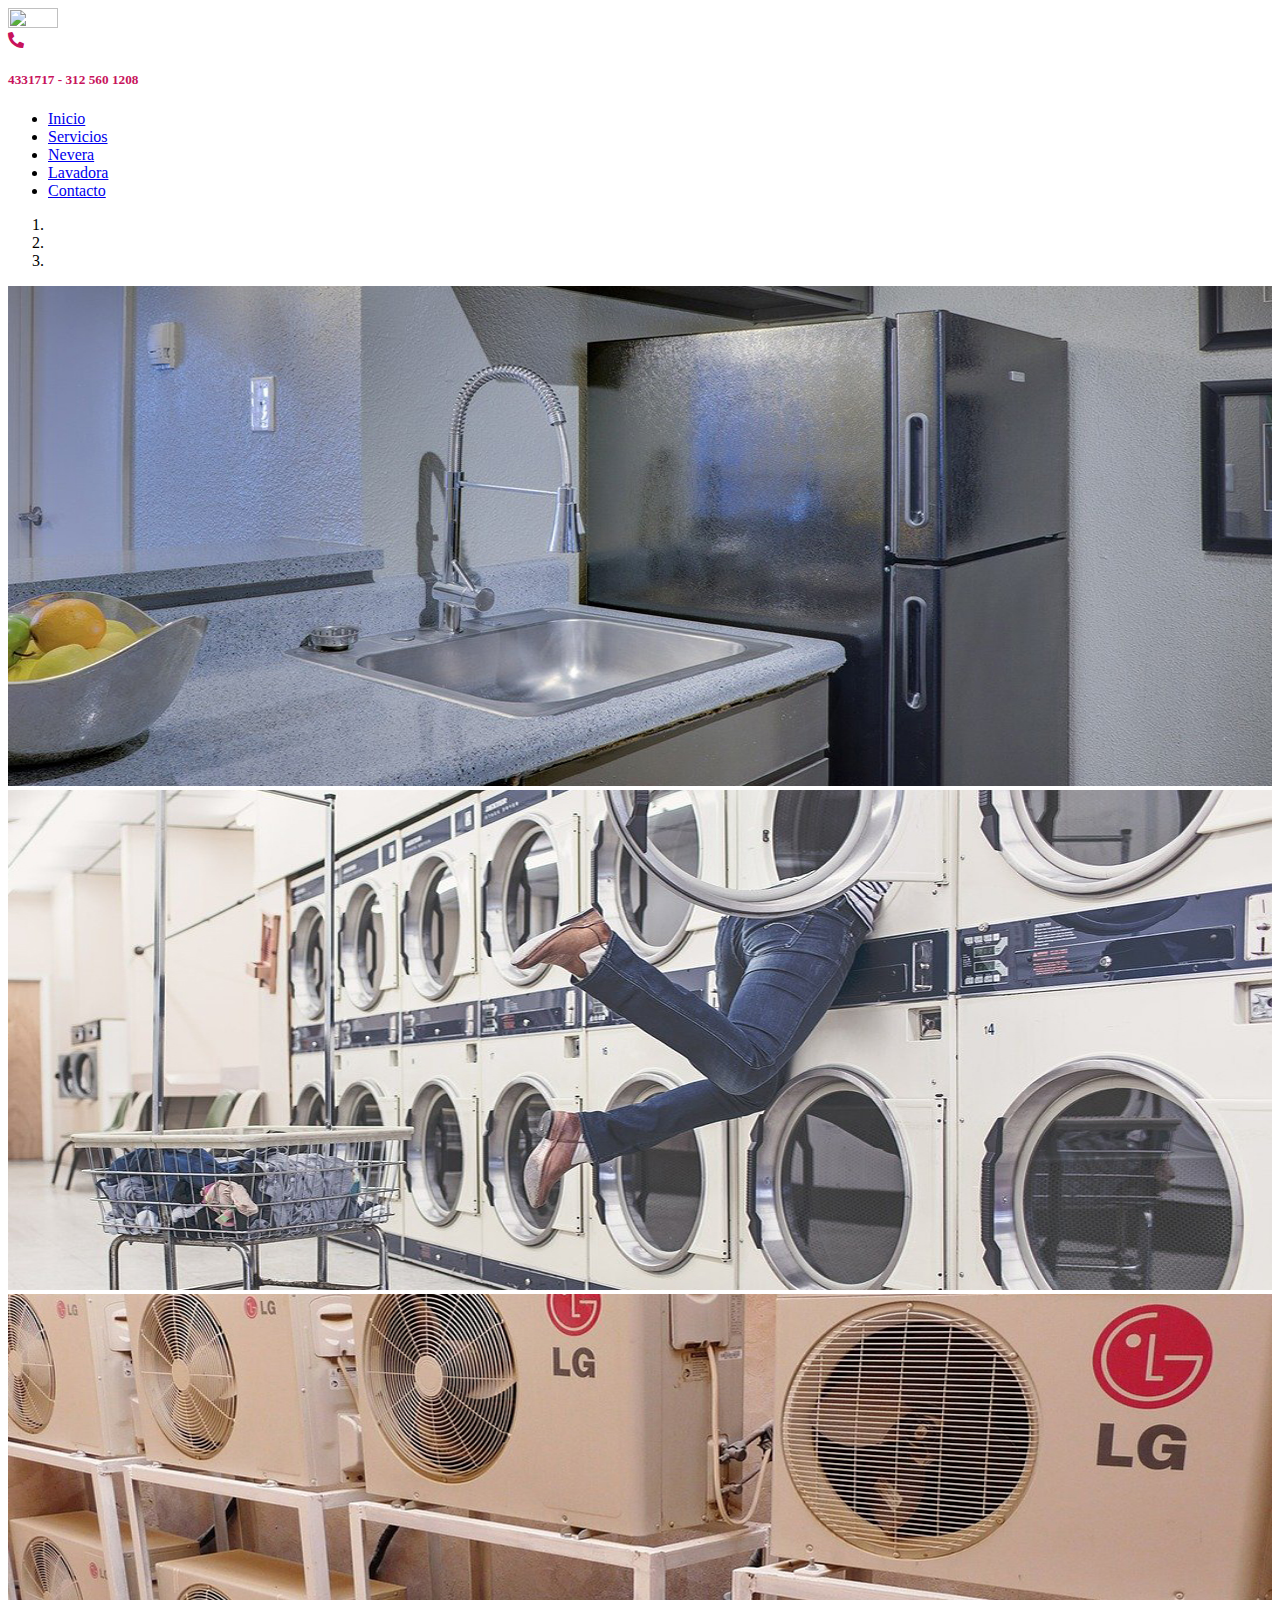
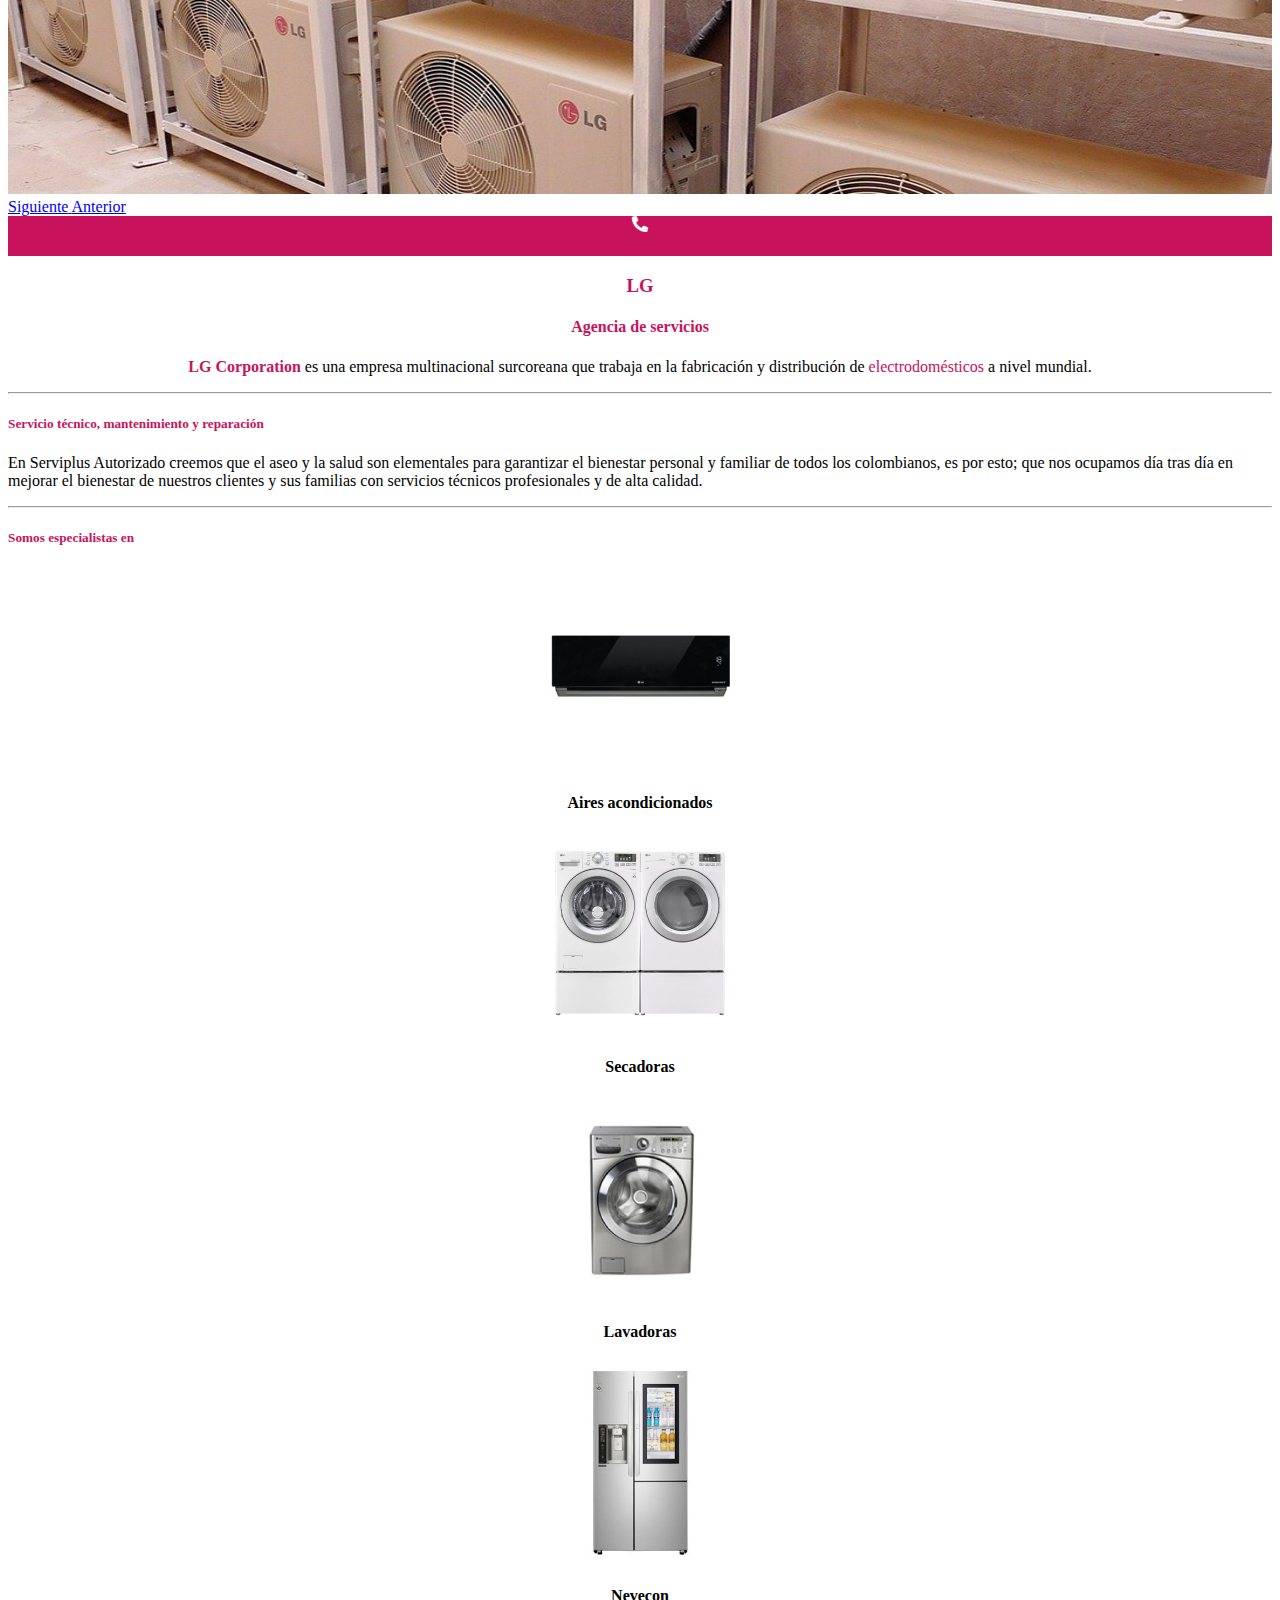
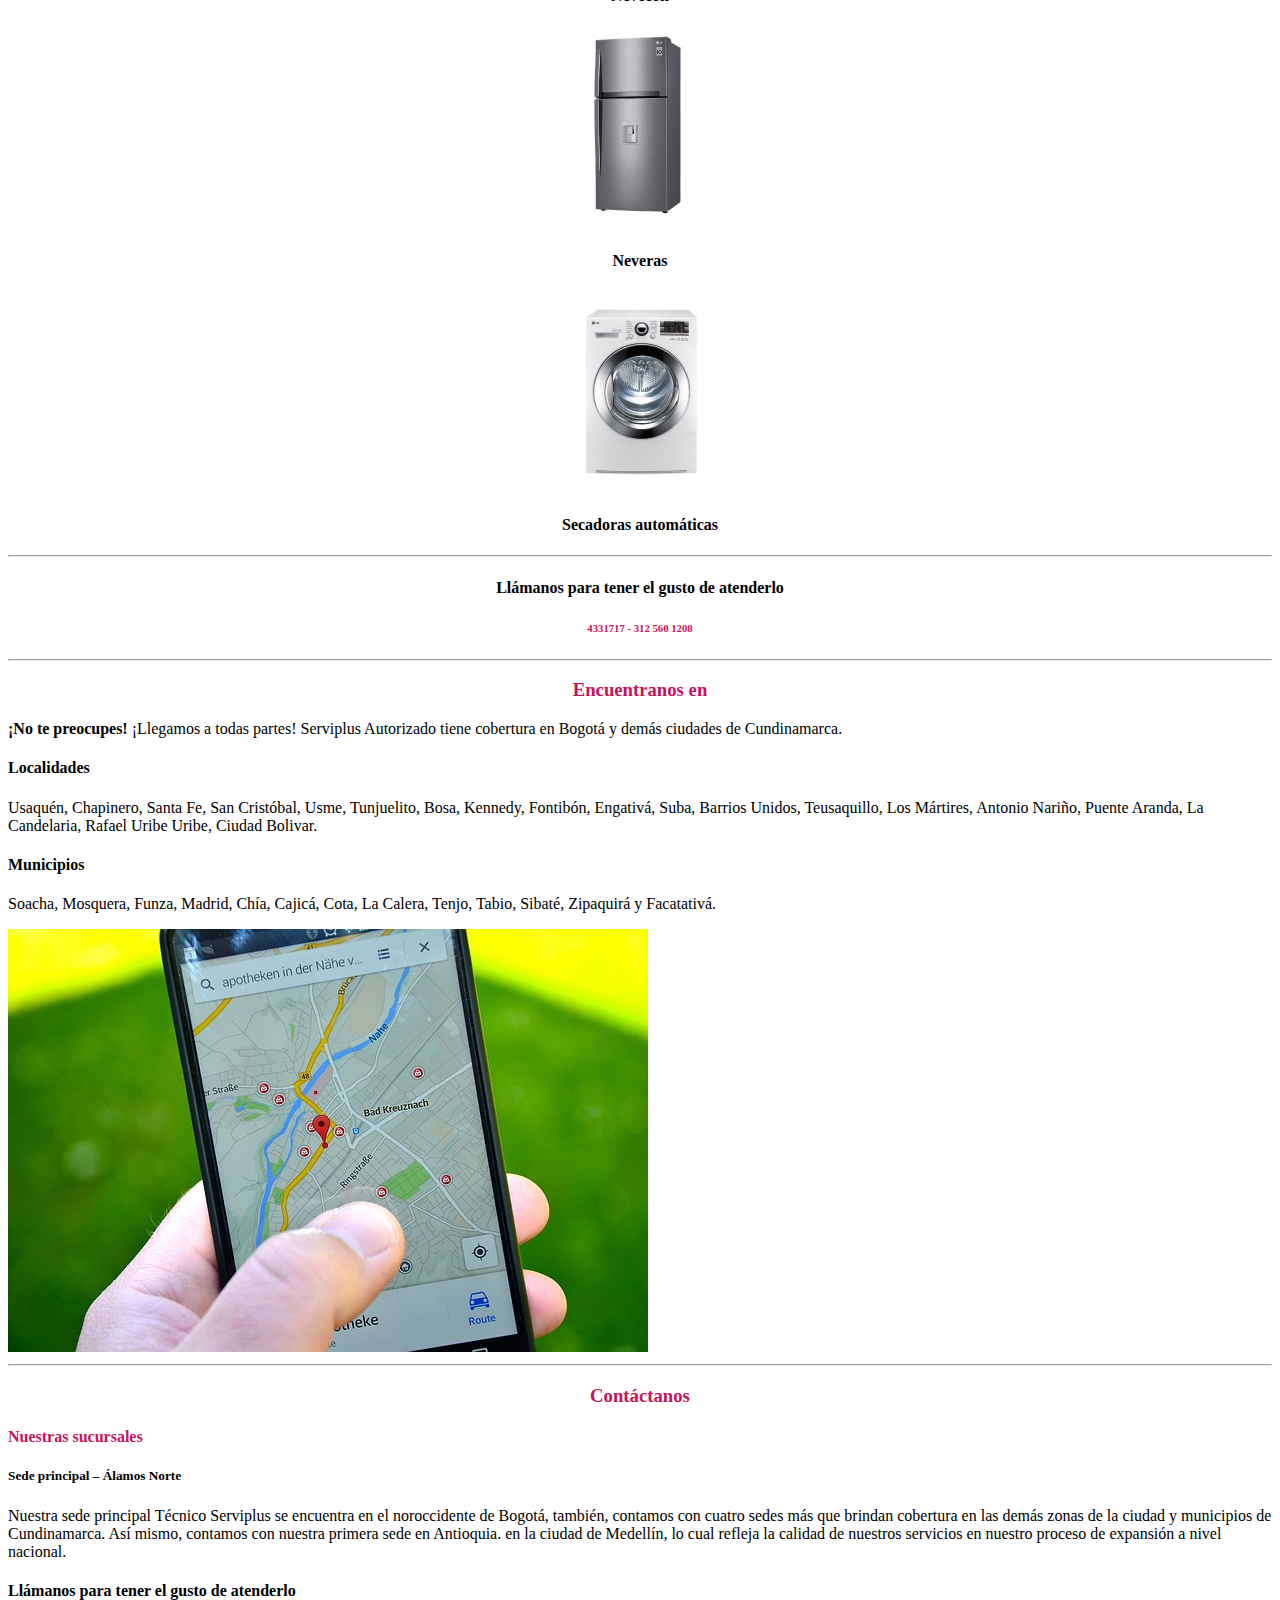
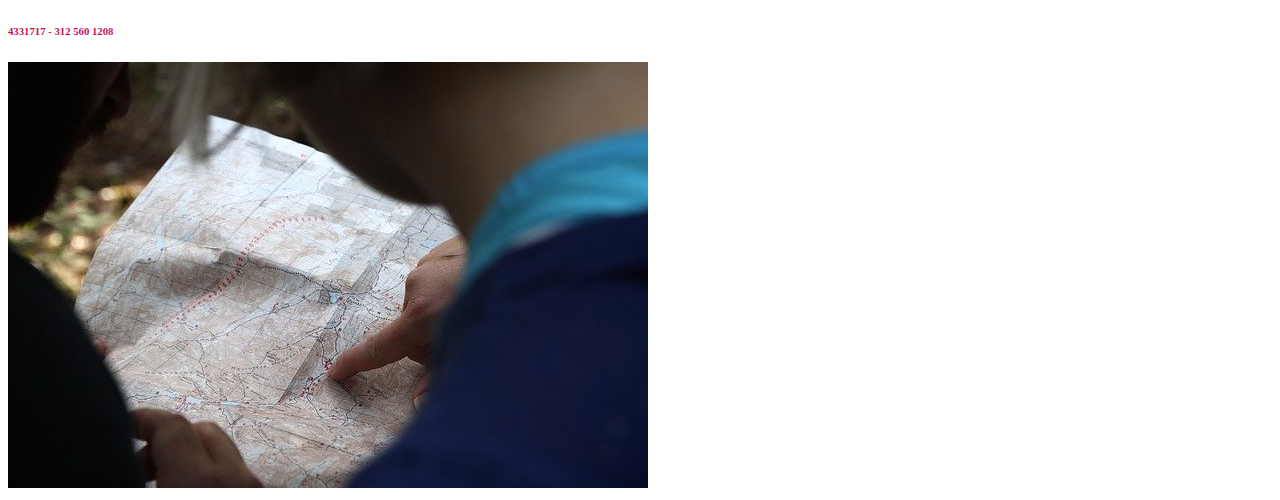
==== Index.html @ fe1a8d67 "Index.html como archivo inicial" ====
<!DOCTYPE html>
<html lang="en">

<head>
    <meta charset="UTF-8">
    <meta name="viewport" content="width=device-width, initial-scale=1.0">
    <link
        href="https://cdn.jsdelivr.net/npm/bootstrap@5.0.0-beta1/dist/css/bootstrap.min.css"
        rel="stylesheet"
        integrity="sha384-giJF6kkoqNQ00vy+HMDP7azOuL0xtbfIcaT9wjKHr8RbDVddVHyTfAAsrekwKmP1"
        crossorigin="anonymous">
    <link
        href="https://cdnjs.cloudflare.com/ajax/libs/font-awesome/5.15.2/css/all.min.css"
        rel="stylesheet">
    <link rel="stylesheet" href="CSS/Style.css">
    <title>Servicios LG</title>
</head>

<body>
    <!--Navbar-->
    <nav class="navbar navbar-expand-lg navbar-light bg-light">
        <div class="container-fluid">
            <a class="navbar-brand" href="#">
                <img src="https://upload.wikimedia.org/wikipedia/commons/thumb/b/bf/LG_logo_%282015%29.svg/250px-LG_logo_%282015%29.svg.png"
                    alt="" width="50" height="24">
            </a>
            <div class="row colorLG">
                <div class="col-auto ">
                    <i class="fas fa-phone-alt"></i>
                </div>
                <div class="col-auto ">
                    <h5><strong>4331717 - 312 560 1208</strong></h5>
                </div>
            </div>
            <div class="d-flex" id="navbarSupportedContent">
                <ul class="navbar-nav me-auto mb-2 mb-lg-0 ">
                    <li class="nav-item">
                        <a class="nav-link" href="#">Inicio</a>
                    </li>
                    <li class="nav-item">
                        <a class="nav-link" href="#">Servicios</a>
                    </li>
                    <li class="nav-item">
                        <a class="nav-link" href="#">Nevera</a>
                    </li>
                    <li class="nav-item">
                        <a class="nav-link" href="#">Lavadora</a>
                    </li>
                    <li class="nav-item">
                        <a class="nav-link" href="#">Contacto</a>
                    </li>
                </ul>
            </div>
        </div>
    </nav>

    <!--Carousel-->
    <div id="carouselExampleIndicators" class="carousel slide"
        data-bs-ride="carousel">
        <ol class="carousel-indicators">
            <li data-bs-target="#carouselExampleIndicators" data-bs-slide-to="0"
                class="active"></li>
            <li data-bs-target="#carouselExampleIndicators"
                data-bs-slide-to="1"></li>
            <li data-bs-target="#carouselExampleIndicators"
                data-bs-slide-to="2"></li>
        </ol>
        <div class="carousel-inner">
            <div class="carousel-item active">
                <img src="IMG/Nevera.jpg" class="d-block item" alt="Cocina">
            </div>
            <div class="carousel-item">
                <img src="IMG/Lavadora.jpg" class="d-block item"
                    alt="Lavadora">
            </div>
            <div class="carousel-item">
                <img src="IMG/Aire.jpg" class="d-block item" alt="Aire">
            </div>
        </div>
        <a class="carousel-control-prev" href="#carouselExampleIndicators"
            role="button" data-bs-slide="prev">
            <span class="carousel-control-prev-icon" aria-hidden="true"></span>
            <span class="visually-hidden">Siguiente</span>
        </a>
        <a class="carousel-control-next" href="#carouselExampleIndicators"
            role="button" data-bs-slide="next">
            <span class="carousel-control-next-icon" aria-hidden="true"></span>
            <span class="visually-hidden">Anterior</span>
        </a>
    </div>

    <!--Servicios-->
    <div class="contacto d-flex justify-content-center">
        <div class="row mt-2">
            <div class="col-auto ">
                <i class="fas fa-phone-alt"></i>
            </div>
            <div class="col-auto">
                <h4><strong>Solicita tus servicio 4331717 - 312 560
                        1208</strong></h4>
            </div>
        </div>
    </div>

    <div class="container">
        <div class="mt-2">
            <div class="center">
                <h3 class="colorLG">LG</h3>
                <H4 class="colorLG">Agencia de servicios</H4>
                <p><strong class="colorLG">LG Corporation</strong> es una
                    empresa multinacional surcoreana que trabaja en la
                    fabricación y distribución de <span
                        class="colorLG">electrodomésticos</span> a nivel
                    mundial.</p>
                <hr>
            </div>
            <h5 class="colorLG">Servicio técnico, mantenimiento y reparación
            </h5>
            <p>En Serviplus Autorizado creemos que el aseo y la salud son
                elementales para garantizar el bienestar personal y familiar de
                todos los colombianos, es por esto; que nos ocupamos día tras
                día en
                mejorar el bienestar de nuestros clientes y sus familias con
                servicios técnicos profesionales y de alta calidad.</p>

            <hr>
            <h5 class="colorLG">Somos especialistas en</h5>

            <div class="row center">
                <div class="col-md-4">
                    <img src="IMG/lg_aire-acondicionado.jpg" alt="">
                    <h4>Aires acondicionados</h4>
                </div>
                <div class="col-md-4">
                    <img src="IMG/lg_duet.jpg" alt="">
                    <h4>Secadoras</h4>
                </div>
                <div class="col-md-4">
                    <img src="IMG/lg_lavadora.jpg" alt="">
                    <h4>Lavadoras</h4>
                </div>
            </div>

            <div class="row center">
                <div class="col-md-4">
                    <img src="IMG/lg_nevecon.jpg" alt="">
                    <h4>Nevecon</h4>
                </div>
                <div class="col-md-4">
                    <img src="IMG/lg_nevera.jpg" alt="">
                    <h4>Neveras</h4>
                </div>
                <div class="col-md-4">
                    <img src="IMG/lg_secadora.jpg" alt="">
                    <h4>Secadoras automáticas</h4>
                </div>
            </div>
        </div>
        <hr>
        <div class="center mt-3">
            <h4>Llámanos para tener el gusto de atenderlo</h4>
            <h6 class="colorLG"><strong>4331717 - 312 560 1208</strong></h6>
        </div>

        <!--Ubicación-->
        <hr>
        <h3 class="colorLG center">Encuentranos en</h3>
        <div class="row">
            <div class="col-md-6">
                <p><strong>¡No te preocupes!</strong> ¡Llegamos a todas partes!
                    Serviplus
                    Autorizado tiene cobertura en Bogotá y demás ciudades de
                    Cundinamarca.</p>
                <h4>Localidades</h4>
                <p>Usaquén, Chapinero, Santa Fe, San Cristóbal, Usme,
                    Tunjuelito, Bosa, Kennedy, Fontibón, Engativá, Suba, Barrios
                    Unidos, Teusaquillo, Los Mártires, Antonio Nariño, Puente
                    Aranda, La Candelaria, Rafael Uribe Uribe, Ciudad Bolivar.
                </p>
                <h4>Municipios</h4>
                <p>Soacha, Mosquera, Funza, Madrid, Chía, Cajicá, Cota, La
                    Calera, Tenjo, Tabio, Sibaté, Zipaquirá y Facatativá.
                </p>
            </div>
            <div class="col-md-1"></div>
            <div class="col-md-5">
                <img src="IMG/Ubicacion.jpg" class="rounded-circle" alt="Ubicación">
            </div>
        </div>

        <!--Contacto-->
        <hr>
        <h3 class="colorLG center">Contáctanos</h3>
        <div class="row">
            <div class="col-md-6">
                <h4 class="colorLG">Nuestras sucursales</h4>
                <h5>Sede principal – Álamos Norte</h5>
                <p>Nuestra sede principal Técnico Serviplus se encuentra en el
                    noroccidente de Bogotá, también, contamos con cuatro sedes
                    más que brindan cobertura en las demás zonas de la ciudad y
                    municipios de Cundinamarca. Así mismo, contamos con nuestra
                    primera sede en Antioquia. en la ciudad de Medellín, lo cual
                    refleja la calidad de nuestros servicios en nuestro proceso
                    de expansión a nivel nacional.</p>
                <h4>Llámanos para tener el gusto de atenderlo</h4>
                <h6 class="colorLG"><strong>4331717 - 312 560 1208</strong></h6>
            </div>
            <div class="col-md-1"></div>
            <div class="col-md-5">
                <img src="IMG/Map.jpg" class="rounded-circle" alt="Ubicación">
            </div>
        </div>
    </div>


    <!--Bootstrap-->
    <script
        src="https://cdn.jsdelivr.net/npm/bootstrap@5.0.0-beta1/dist/js/bootstrap.bundle.min.js"
        integrity="sha384-ygbV9kiqUc6oa4msXn9868pTtWMgiQaeYH7/t7LECLbyPA2x65Kgf80OJFdroafW"
        crossorigin="anonymous"></script>
</body>

</html>
---- CSS/Style.css ----
.colorLG {
    color: #C8135C;
}

.center {
    text-align: center;
}

.contacto {
    text-align: center;
    width: 100%;
    height: 40px;
    background-color: #C8135C;
    color: #ffffff;
}

img {
    max-width: 100%;
    height: auto;
}

.item {
    width: 100%;
    height: 500px;
}
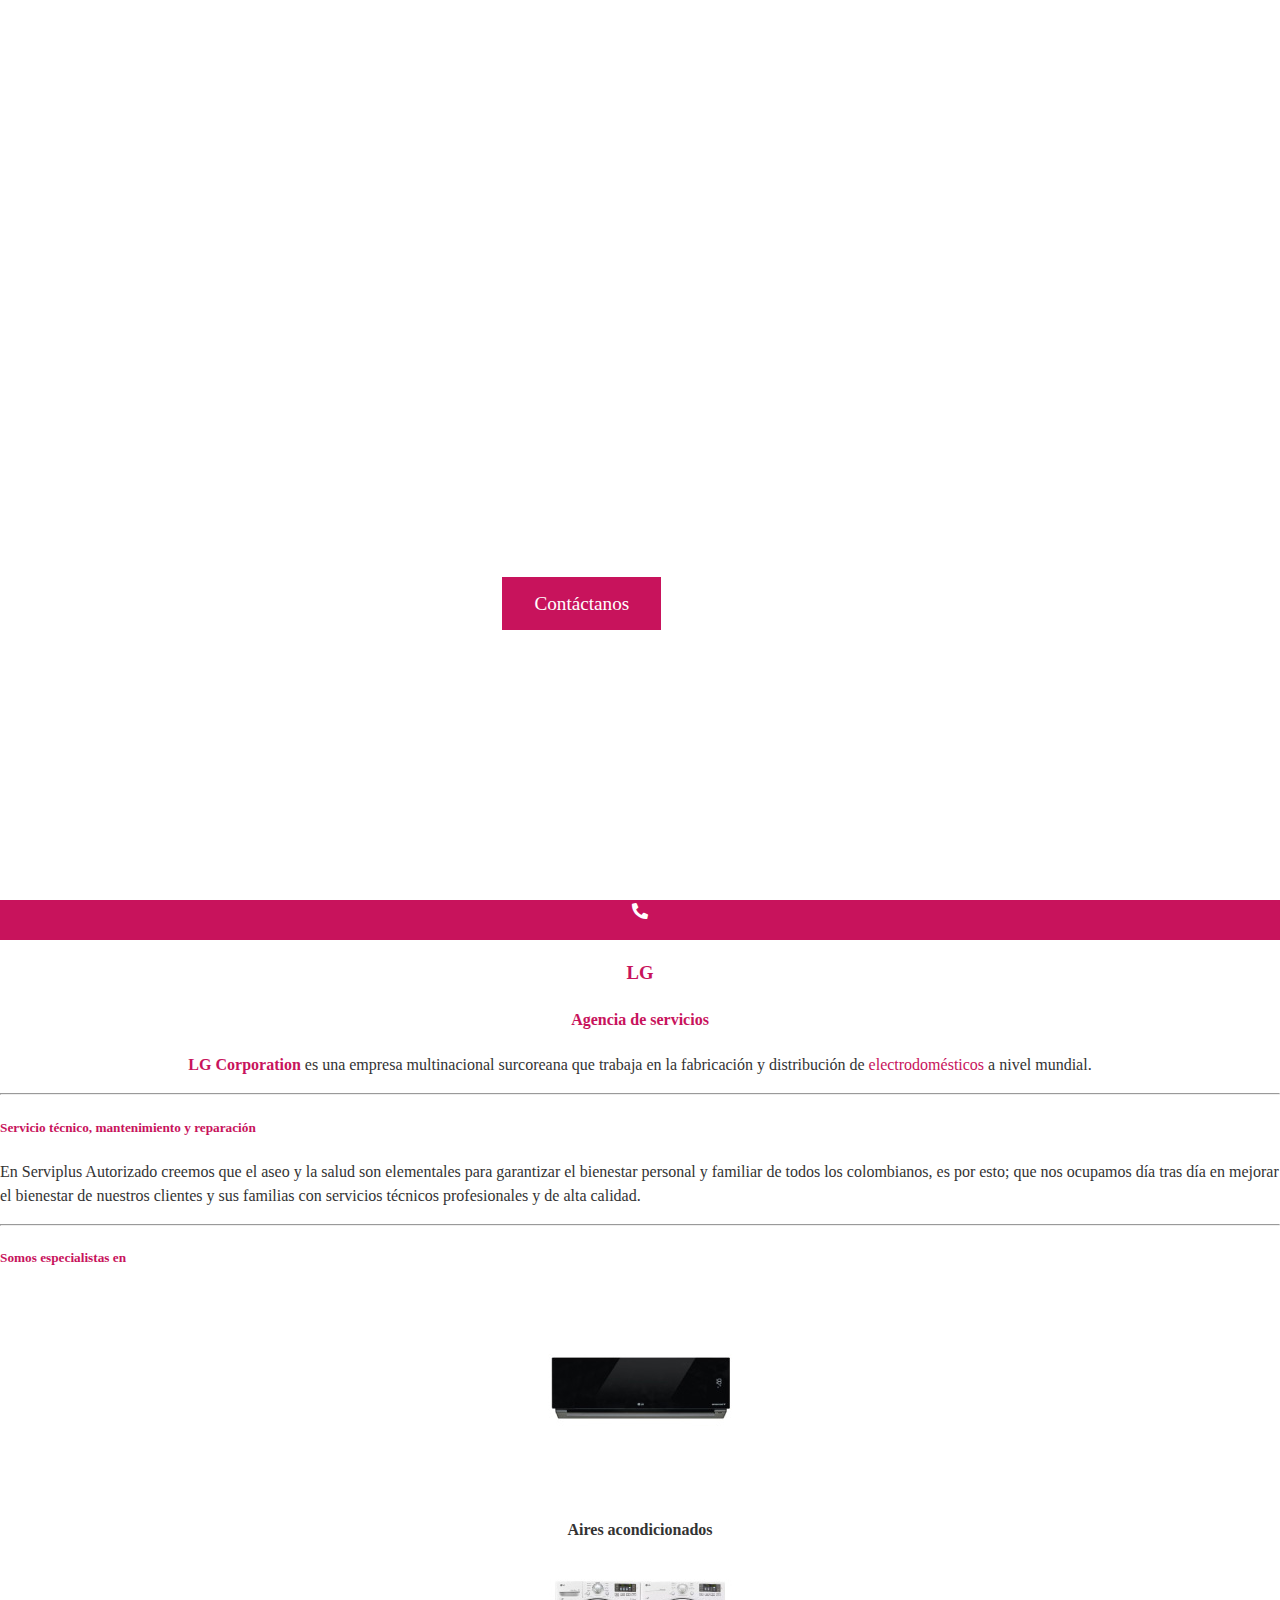
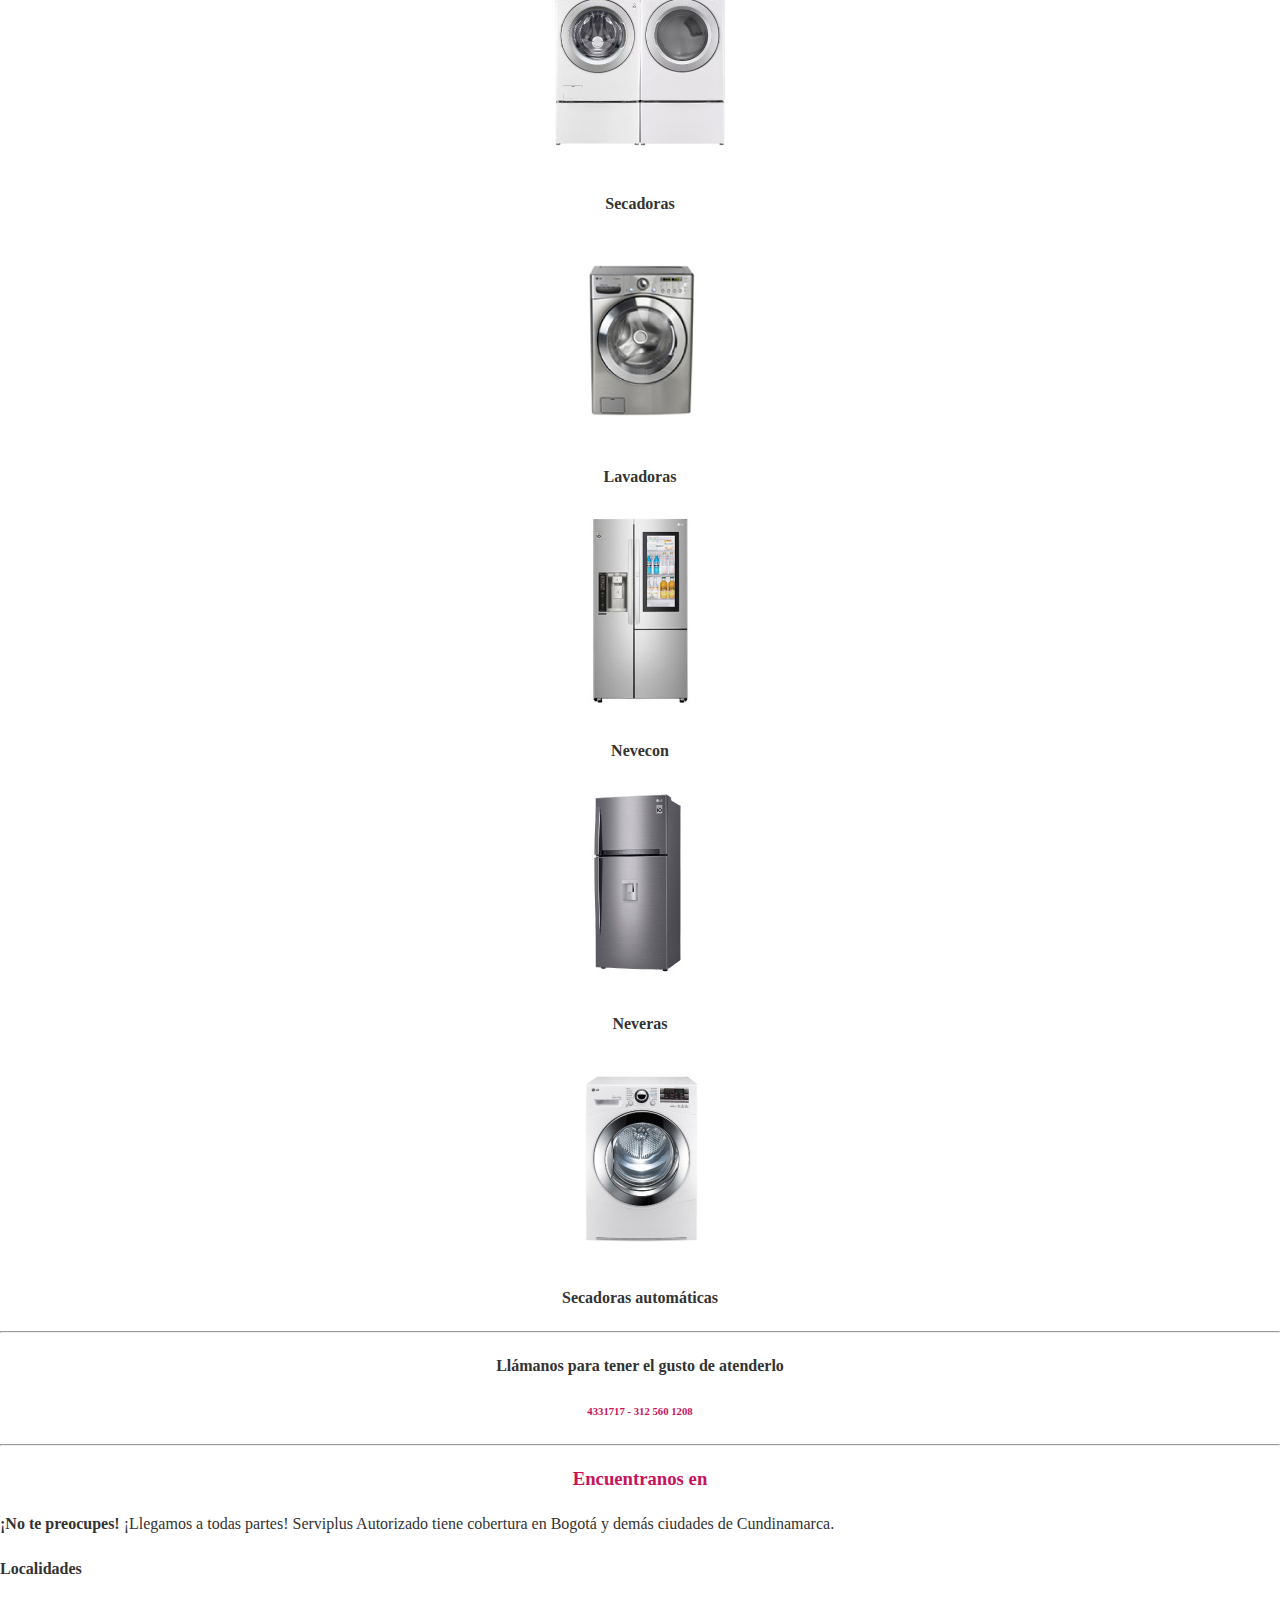
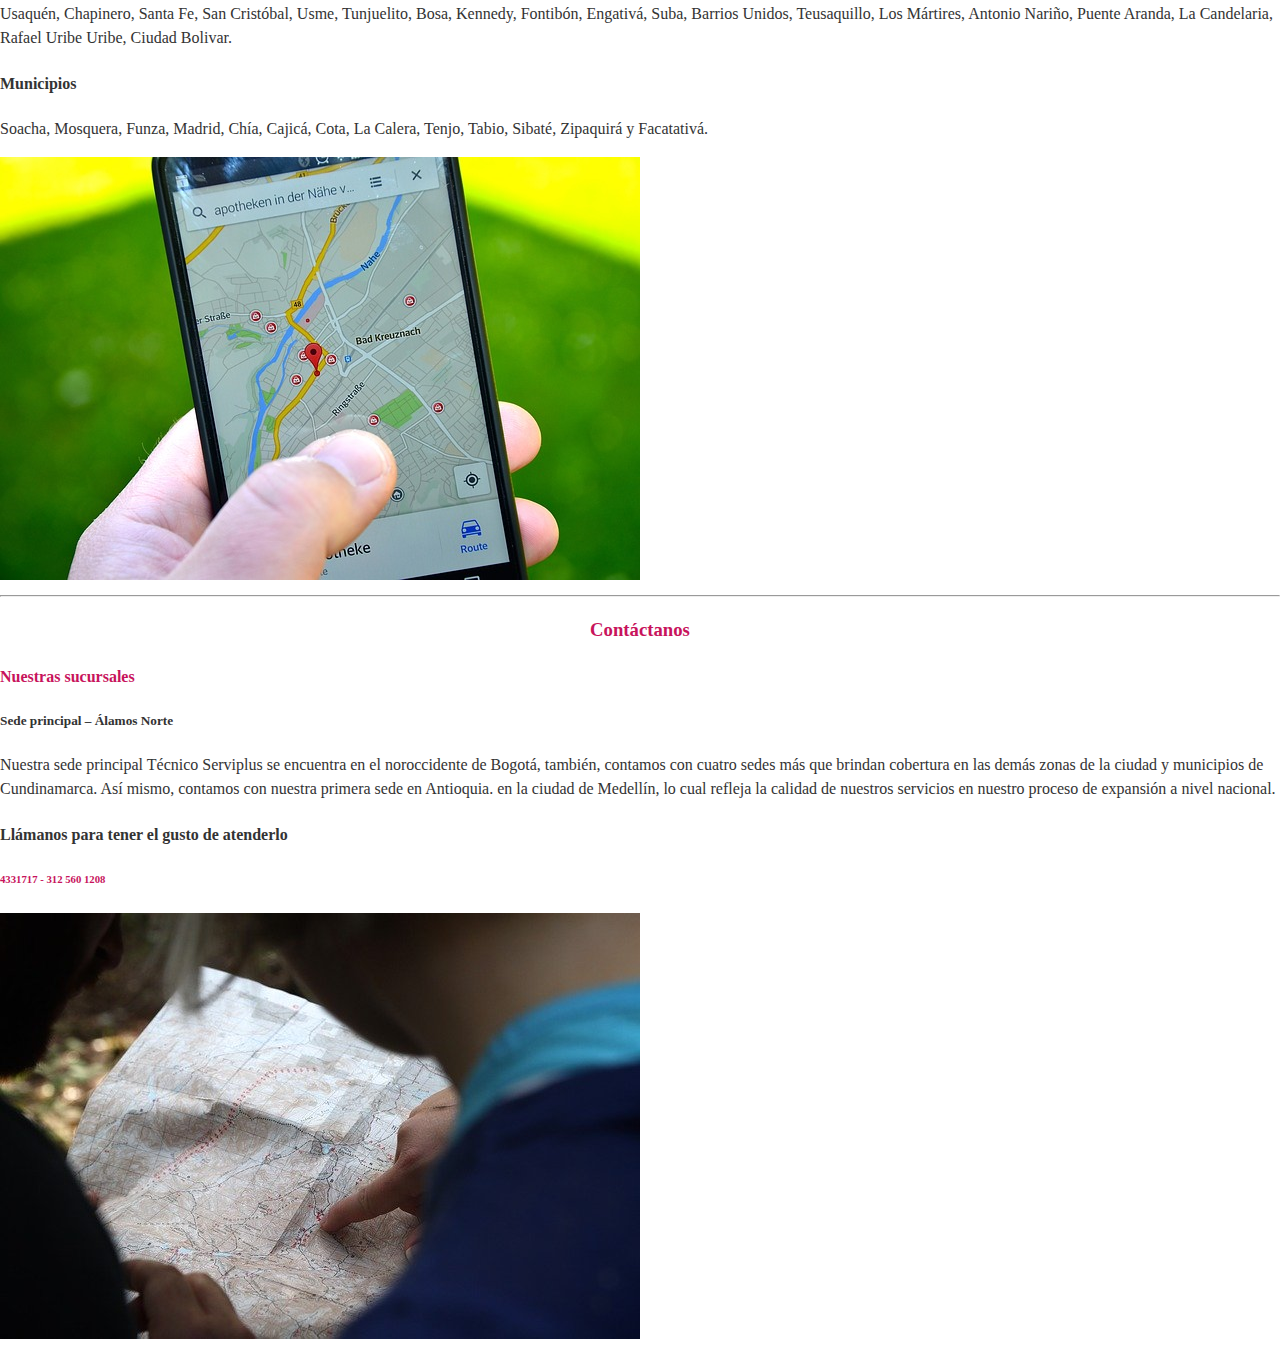
==== commit c35228fa: "Vídeo agregado a la página" ====
--- a/Index.html
+++ b/Index.html
@@ -17,82 +17,25 @@
 </head>
 
 <body>
-    <!--Navbar-->
-    <nav class="navbar navbar-expand-lg navbar-light bg-light">
-        <div class="container-fluid">
-            <a class="navbar-brand" href="#">
-                <img src="https://upload.wikimedia.org/wikipedia/commons/thumb/b/bf/LG_logo_%282015%29.svg/250px-LG_logo_%282015%29.svg.png"
-                    alt="" width="50" height="24">
-            </a>
-            <div class="row colorLG">
-                <div class="col-auto ">
-                    <i class="fas fa-phone-alt"></i>
-                </div>
-                <div class="col-auto ">
-                    <h5><strong>4331717 - 312 560 1208</strong></h5>
-                </div>
-            </div>
-            <div class="d-flex" id="navbarSupportedContent">
-                <ul class="navbar-nav me-auto mb-2 mb-lg-0 ">
-                    <li class="nav-item">
-                        <a class="nav-link" href="#">Inicio</a>
-                    </li>
-                    <li class="nav-item">
-                        <a class="nav-link" href="#">Servicios</a>
-                    </li>
-                    <li class="nav-item">
-                        <a class="nav-link" href="#">Nevera</a>
-                    </li>
-                    <li class="nav-item">
-                        <a class="nav-link" href="#">Lavadora</a>
-                    </li>
-                    <li class="nav-item">
-                        <a class="nav-link" href="#">Contacto</a>
-                    </li>
-                </ul>
-            </div>
+    <!--Vídeo-->
+    <header class="header content">
+        <div class="header-video">
+            <video src="video/Vídeo Hernando.mp4" autoplay loop muted>
+            </video>
         </div>
-    </nav>
 
-    <!--Carousel-->
-    <div id="carouselExampleIndicators" class="carousel slide"
-        data-bs-ride="carousel">
-        <ol class="carousel-indicators">
-            <li data-bs-target="#carouselExampleIndicators" data-bs-slide-to="0"
-                class="active"></li>
-            <li data-bs-target="#carouselExampleIndicators"
-                data-bs-slide-to="1"></li>
-            <li data-bs-target="#carouselExampleIndicators"
-                data-bs-slide-to="2"></li>
-        </ol>
-        <div class="carousel-inner">
-            <div class="carousel-item active">
-                <img src="IMG/Nevera.jpg" class="d-block item" alt="Cocina">
-            </div>
-            <div class="carousel-item">
-                <img src="IMG/Lavadora.jpg" class="d-block item"
-                    alt="Lavadora">
-            </div>
-            <div class="carousel-item">
-                <img src="IMG/Aire.jpg" class="d-block item" alt="Aire">
-            </div>
+        <div class="header-content">
+            <h1>Servicio técnico LG</h1>
+            <p>No encontramos en Bogotá, llmanos al</p>
+            <h1><strong>4331717 - 312 560 1208</strong></h1>
+            <a href="#" class="btn">Contáctanos</a>
         </div>
-        <a class="carousel-control-prev" href="#carouselExampleIndicators"
-            role="button" data-bs-slide="prev">
-            <span class="carousel-control-prev-icon" aria-hidden="true"></span>
-            <span class="visually-hidden">Siguiente</span>
-        </a>
-        <a class="carousel-control-next" href="#carouselExampleIndicators"
-            role="button" data-bs-slide="next">
-            <span class="carousel-control-next-icon" aria-hidden="true"></span>
-            <span class="visually-hidden">Anterior</span>
-        </a>
-    </div>
+    </header>
 
     <!--Servicios-->
     <div class="contacto d-flex justify-content-center">
-        <div class="row mt-2">
-            <div class="col-auto ">
+        <div class="row">
+            <div class="col-auto">
                 <i class="fas fa-phone-alt"></i>
             </div>
             <div class="col-auto">
--- a/CSS/Style.css
+++ b/CSS/Style.css
@@ -1,3 +1,67 @@
+* {
+    box-sizing: border-box;
+}
+
+body {
+    margin: 0;
+    font-size: 1rem;
+    line-height: 1.5;
+    color: #333;
+    overflow-x: hidden;
+}
+
+.header {
+    height: 100vh;
+    display: flex;
+    align-items: center;
+    color: #fff;
+}
+
+.content {
+    max-width: 40Rem;
+    padding-left: 1rem;
+    padding-right: 1rem;
+    margin: auto;
+    text-align: center;
+}
+
+.header-video {
+    position: absolute;
+    top: 0;
+    left: 0;
+    width: 100%;
+    height: 100vh;
+    overflow: hidden;
+}
+
+.header-video video {
+    min-width: 100%;
+    max-height: 100%;
+}
+
+.header-content {
+    z-index: 1;
+}
+
+.header-content h1 {
+    font-size: 50px;
+    margin-bottom: 0;
+}
+
+.header-content p {
+    font-size: 1.5rem;
+    display: block;
+    padding-bottom: 2rem;
+}
+
+.btn {
+    background: #C8135C;
+    color: #fff;
+    font-size: 1.2rem;
+    padding: 1rem 2rem;
+    text-decoration: none;
+}
+
 .colorLG {
     color: #C8135C;
 }
@@ -19,7 +83,8 @@
     height: auto;
 }
 
-.item {
-    width: 100%;
-    height: 500px;
+@media (max-width: 960px) {
+    .content {
+        padding: 0 3rem 0 3rem;
+    }
 }